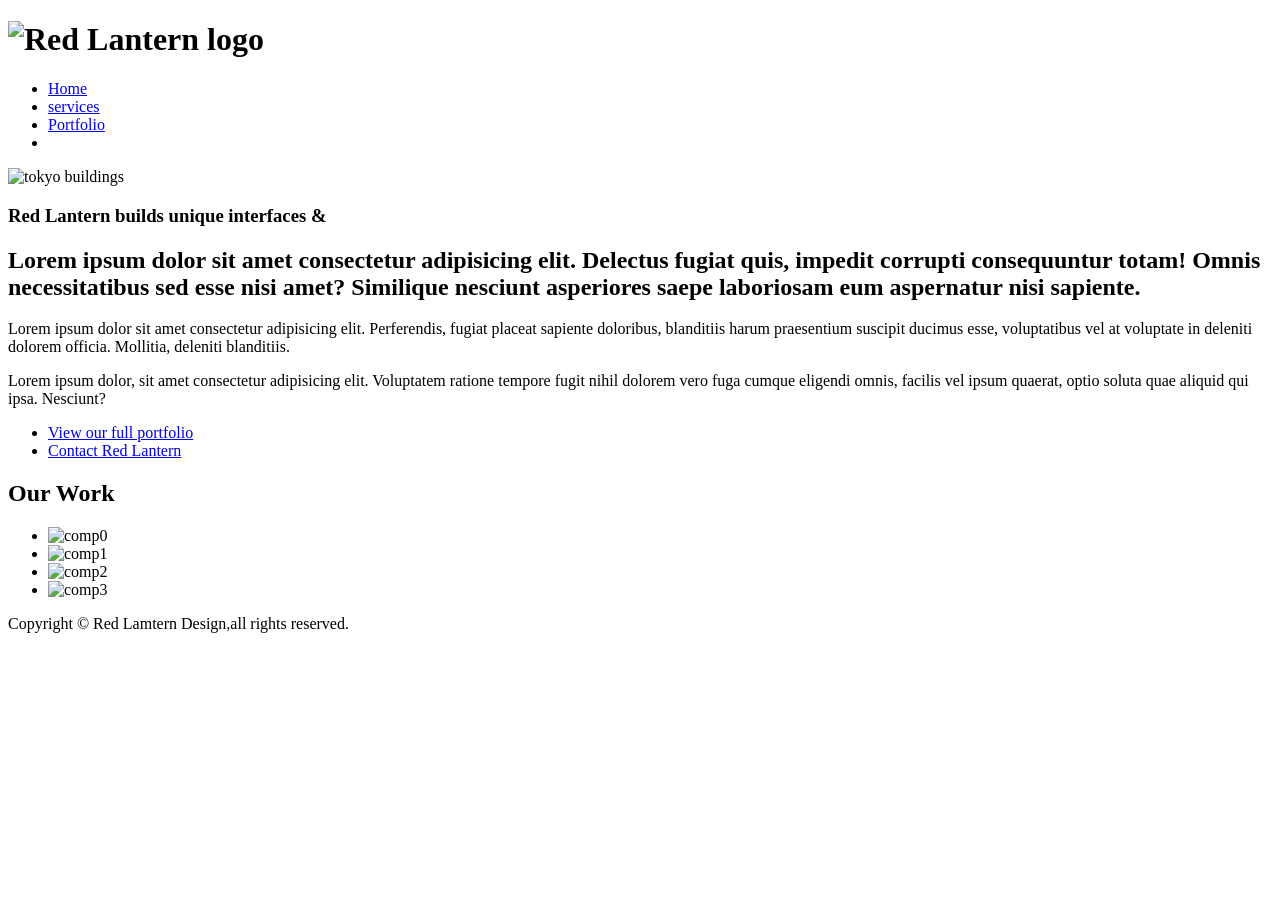
==== index.html @ 0fe6fcd7 "web916" ====
<!doctype html>
<html>
<head>
    <title>Red Lantern Design</title>
    <meta charset="UTF-8">
    <meta name="viewport" content="width=device-width, initial-scale=1.0">
    <meta http-equiv="X-UA-Compatible" content="ie=edge">
    <link rel="stylesheet" href="css/style.css" type="text/css" />
</head>

<body>
    <header id="mastjead">
        <h1> <img alt="Red Lantern logo" src="images/rl_logo.png" /></h1>
        <ul id="nav">
            <li><a class="active" title="Red Lantern home" href="index.html">Home</a></li>
            <li><a title="Design services" href="services.html">services</a></li>
            <li><a title="Our work" href="portfolio.html" >Portfolio</a></li>
            <li><a title="Contact Red Lantern" href="contact.html"></a></li>
        </ul>
    
    </header>
    <article id="masthead">
        <section id="titleBar">
            <img src="images/tokyo.jpg" alt="tokyo buildings">
            <h1>Red Lantern builds unique interfaces <span class="amp">&amp;</span></h1>
        </section>
        <section id="content">
            <h2>Lorem ipsum dolor sit amet consectetur adipisicing elit. Delectus fugiat quis, impedit corrupti consequuntur totam! Omnis necessitatibus sed esse nisi amet? Similique nesciunt asperiores saepe laboriosam eum aspernatur nisi sapiente.</h2>
            <p>Lorem ipsum dolor sit amet consectetur adipisicing elit. Perferendis, fugiat placeat sapiente doloribus, blanditiis harum praesentium suscipit ducimus esse, voluptatibus vel at voluptate in deleniti dolorem officia. Mollitia, deleniti blanditiis.</p>
            <p>Lorem ipsum dolor, sit amet consectetur adipisicing elit. Voluptatem ratione tempore fugit nihil dolorem vero fuga cumque eligendi omnis, facilis vel ipsum quaerat, optio soluta quae aliquid qui ipsa. Nesciunt?</p>
            <ul id="link-list">
                <li> <a title="View our portfolio" href="#">View our full portfolio</a></li>
                <li><a title="Contact Red Lantern" href="#">Contact Red Lantern</a></li>
            </ul>    
        </section>
        <section id="sidebar">
            <h2>Our Work</h2>
            <ul id="port">
                <li><img src="images/markinjapan.jpg" alt="comp0"></li>
                <li><img src="images/a2g.jpg" alt="comp1"></li>
                <li><img src="images/foobar.jpg" alt="comp2"></li>
                <li><img src="images/rpm.jpg" alt="comp3"></li>
            </ul>
        </section>
    </article>
    <footer id="footer">
        <p>Copyright &copy; Red Lamtern Design,all rights reserved.</p>
    </footer>

</body>
</html>
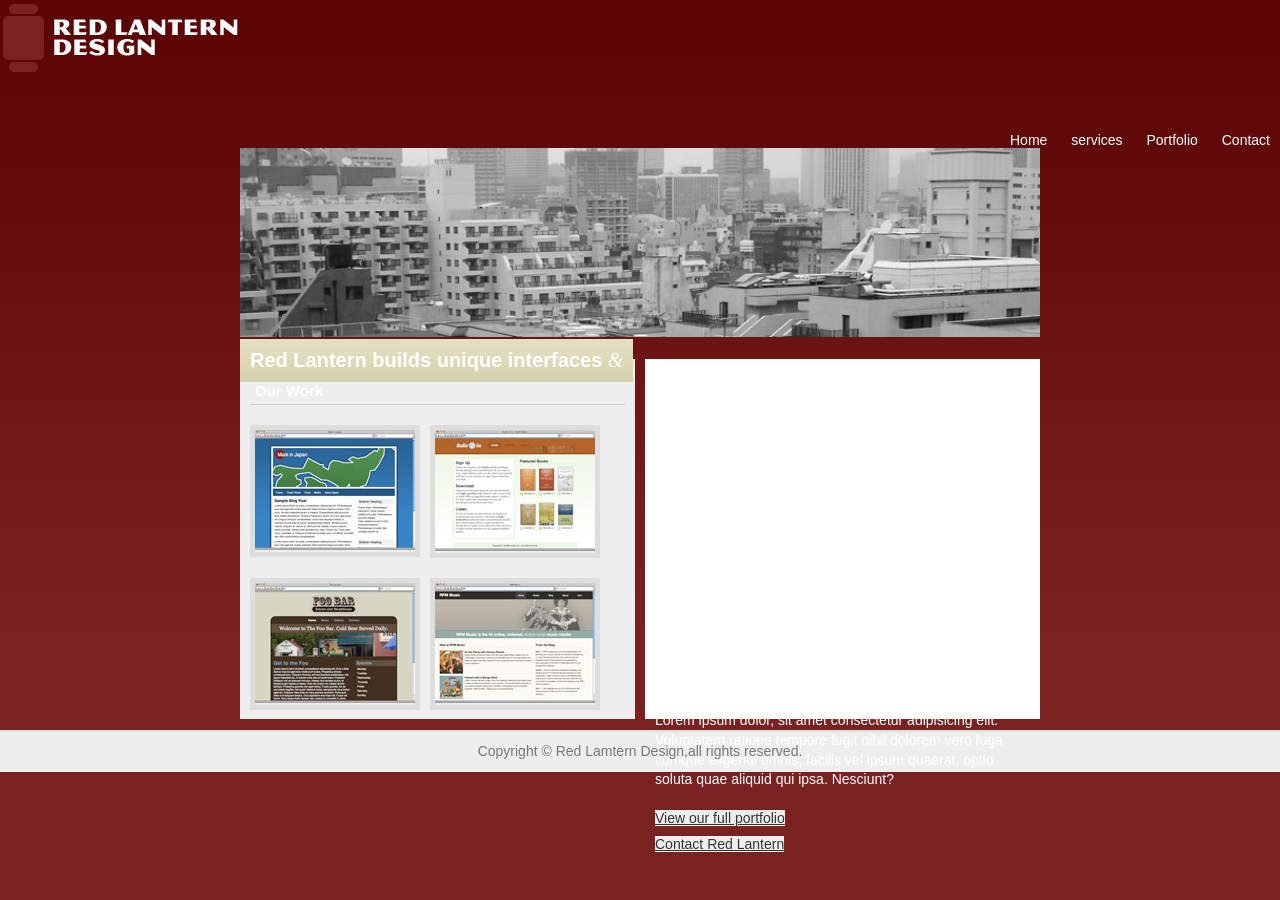
==== commit bf47980d: "contact" ====
--- a/index.html
+++ b/index.html
@@ -15,7 +15,7 @@
             <li><a class="active" title="Red Lantern home" href="index.html">Home</a></li>
             <li><a title="Design services" href="services.html">services</a></li>
             <li><a title="Our work" href="portfolio.html" >Portfolio</a></li>
-            <li><a title="Contact Red Lantern" href="contact.html"></a></li>
+            <li><a title="Contact Red Lantern" href="contact.html">Contact</a></li>
         </ul>
     
     </header>
--- a/css/style.css
+++ b/css/style.css
@@ -0,0 +1,158 @@
+body {
+	margin: 0 ;
+	width: 100%;
+	padding: 0;
+	background: #7a2122 url('../images/body_bg.gif') repeat-x top;
+	font-family: Helvetica, sans-serif;
+	font-size: 62.5%;
+	color: #333;
+}
+
+h1, h2, p, ul, li {
+	margin: 0;
+	padding: 0;
+}
+ 
+p {
+	font-size: 1.4em;
+	line-height: 1.4em;
+}
+
+ul {
+	list-style-type: none;
+}
+
+a:link {
+	color: #333;
+	background: #eee;
+}
+
+
+
+a:visited {
+	color: #ff0000;
+	background: #eee;
+}
+
+/* This rule adds a nice style to our ampersands */
+span.amp {
+	font-family: Baskerville, "Goudy Old Style", "Palatino", "Book Antiqua", serif;
+	font-weight: normal;
+	font-style: italic;
+}
+
+#masthead {
+	margin: 0 auto;
+	margin-top: 20px;
+	width: 800px;
+	color: #fff;
+}
+
+#masthead h1 {
+	float: left;
+}
+
+#nav {
+	float: right;
+	margin: 50px 10px 0 0;
+	font-size: 1.4em;
+}
+
+ 
+#nav li {
+	display: inline;
+	margin: 0 0 0 20px;
+}
+
+#nav li a {
+	color: #fff;
+	text-decoration: none;
+	background: none;
+}
+
+/*
+Because the header content is outside the mainContent <div>,
+we need to use the same "margin: 0 auto" trick to center
+the layout
+*/
+#mainContent {
+	clear: both;
+	margin: 0 auto;
+	padding-top: 5px;
+	padding-right: 5px;
+	padding-left: 5px;
+	padding-bottom: 5px;
+	width: 800px;
+	background: #fff;
+	border: 5px solid #5c0505;
+}
+
+#titleBar img {
+	width: 100%;
+	 
+}
+
+#titleBar h1 {
+	font-size: 2em;
+	margin: 0px;
+	padding: 10px;
+	text-align: center;
+	background: url('../images/tagline_bg.gif') repeat-x;
+}
+
+#content, #sidebar {
+	width: 375px;
+	height: 340px;
+	margin: 20px 0px 5px 0px;
+	padding: 10px;
+}
+
+#content {
+	float: right;
+	background: #fff; 
+}
+
+#content h2 {
+	font-size: 2.4em;
+	margin: 0 0 10px 0;
+}
+
+#content p {
+	margin: 0 0 10px 0;
+}
+
+#link-list {
+	margin: 20px 0 0 0;
+	font-size: 1.4em;
+}
+
+#link-list li {
+	margin: 0 0 10px 0;
+}
+
+#sidebar {
+	background: #EEE;
+}
+
+#sidebar h2 {
+	font-weight: bold;
+	border-bottom: 1px solid #ccc;
+	margin: 0 0 20px 0;
+	padding: 5px;
+}
+
+#port li {
+	margin: 0 10px 20px 0;
+	float: left;
+	border: 5px solid #ddd;
+}
+
+#footer {
+	clear: both;
+	background: #eee;
+	padding: 10px;
+	border-top: 2px solid #ddd;
+	text-align: center;
+	color: #777;
+}
+ 
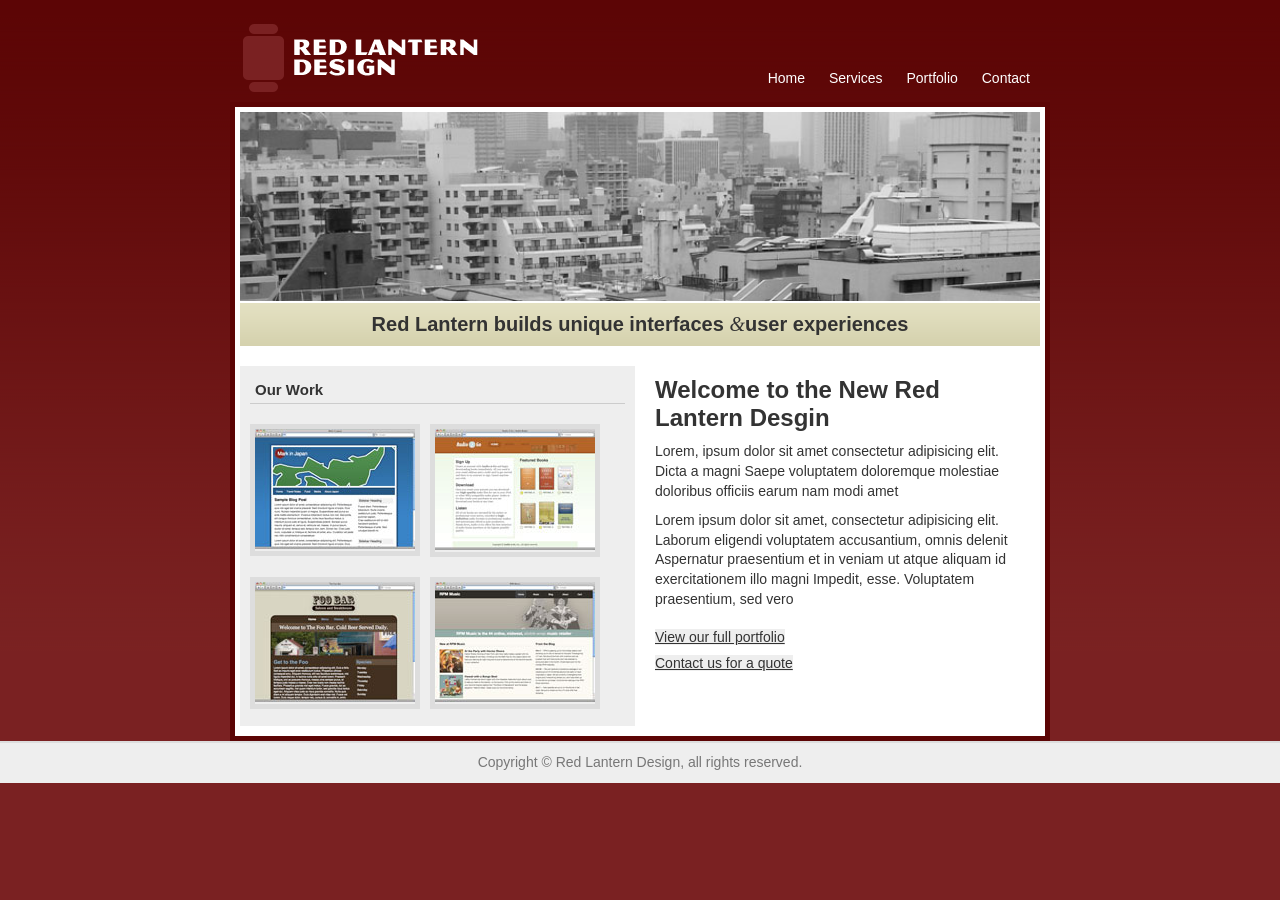
==== commit 45b30924: "923d916" ====
--- a/index.html
+++ b/index.html
@@ -1,51 +1,57 @@
-<!doctype html>
-<html>
+<!DOCTYPE html>
+<html lang="en">
+
 <head>
-    <title>Red Lantern Design</title>
+    <title>Red Lantern Desgin</title>
     <meta charset="UTF-8">
     <meta name="viewport" content="width=device-width, initial-scale=1.0">
     <meta http-equiv="X-UA-Compatible" content="ie=edge">
-    <link rel="stylesheet" href="css/style.css" type="text/css" />
+    <link rel="stylesheet" href="css/style.css" type="text/css">
+    <title>Document</title>
 </head>
 
 <body>
-    <header id="mastjead">
-        <h1> <img alt="Red Lantern logo" src="images/rl_logo.png" /></h1>
+    <header id="masthead">
+        <h1><img alt="Red Lantern logo" src="images/rl_logo.png"></h1>
         <ul id="nav">
             <li><a class="active" title="Red Lantern home" href="index.html">Home</a></li>
-            <li><a title="Design services" href="services.html">services</a></li>
-            <li><a title="Our work" href="portfolio.html" >Portfolio</a></li>
+            <li><a title="Design services" href="services.html">Services</a></li>
+            <li><a title="Our work" href="portfolio.html">Portfolio</a></li>
             <li><a title="Contact Red Lantern" href="contact.html">Contact</a></li>
         </ul>
-    
     </header>
-    <article id="masthead">
+
+    <article id="mainContent">
         <section id="titleBar">
-            <img src="images/tokyo.jpg" alt="tokyo buildings">
-            <h1>Red Lantern builds unique interfaces <span class="amp">&amp;</span></h1>
+            <img alt="tokyo buildings" src="images/tokyo.jpg">
+            <h1>Red Lantern builds unique interfaces <span class="amp">&amp;</span>user experiences</h1>
         </section>
-        <section id="content">
-            <h2>Lorem ipsum dolor sit amet consectetur adipisicing elit. Delectus fugiat quis, impedit corrupti consequuntur totam! Omnis necessitatibus sed esse nisi amet? Similique nesciunt asperiores saepe laboriosam eum aspernatur nisi sapiente.</h2>
-            <p>Lorem ipsum dolor sit amet consectetur adipisicing elit. Perferendis, fugiat placeat sapiente doloribus, blanditiis harum praesentium suscipit ducimus esse, voluptatibus vel at voluptate in deleniti dolorem officia. Mollitia, deleniti blanditiis.</p>
-            <p>Lorem ipsum dolor, sit amet consectetur adipisicing elit. Voluptatem ratione tempore fugit nihil dolorem vero fuga cumque eligendi omnis, facilis vel ipsum quaerat, optio soluta quae aliquid qui ipsa. Nesciunt?</p>
-            <ul id="link-list">
-                <li> <a title="View our portfolio" href="#">View our full portfolio</a></li>
-                <li><a title="Contact Red Lantern" href="#">Contact Red Lantern</a></li>
-            </ul>    
-        </section>
-        <section id="sidebar">
-            <h2>Our Work</h2>
-            <ul id="port">
-                <li><img src="images/markinjapan.jpg" alt="comp0"></li>
-                <li><img src="images/a2g.jpg" alt="comp1"></li>
-                <li><img src="images/foobar.jpg" alt="comp2"></li>
-                <li><img src="images/rpm.jpg" alt="comp3"></li>
-            </ul>
+    <section id="content">
+        <h2>Welcome to the New Red Lantern Desgin</h2>
+        <p>Lorem, ipsum dolor sit amet consectetur adipisicing elit. Dicta a magni 
+        Saepe voluptatem doloremque molestiae doloribus officiis earum nam modi amet</p>
+        <p>Lorem ipsum dolor sit amet, consectetur adipisicing elit. Laborum eligendi voluptatem accusantium, omnis delenit
+            Aspernatur praesentium et in veniam ut atque aliquam id exercitationem illo magni 
+    Impedit, esse. Voluptatem praesentium, sed vero </p>
+    <ul id="link-list">
+        <li><a title="View our portfolio" href="#">View our full portfolio</a></li>
+        <li><a title="Contact Red Lantern" href="#">Contact us for a quote</a></li>
+    </ul>
+    </section>
+
+    <section id="sidebar">
+        <h2>Our Work</h2>
+        <ul id="port">
+            <li><img alt="comp0" src="images/markinjapan.jpg"></li>
+            <li><img alt="comp1" src="images/a2g.jpg"></li>
+            <li><img alt="comp2" src="images/foobar.jpg"></li>
+            <li><img alt="comp3" src="images/rpm.jpg"></li>
+        </ul>
         </section>
     </article>
+
     <footer id="footer">
-        <p>Copyright &copy; Red Lamtern Design,all rights reserved.</p>
+        <p>Copyright &copy; Red Lantern Design, all rights reserved.</p>
     </footer>
-
 </body>
-</html>
+</html>
